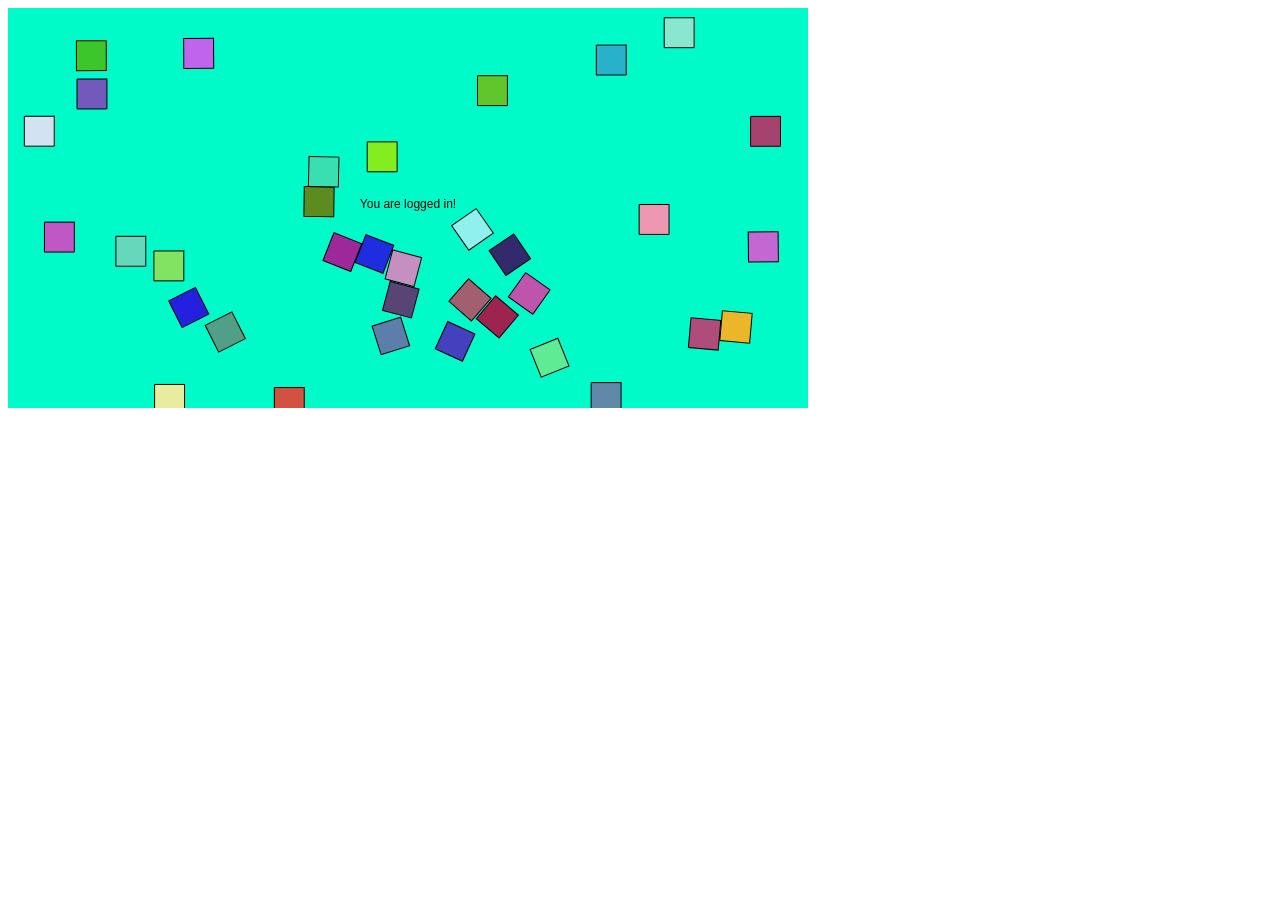
==== AidansP5Experiences/index.html @ cbd2db31 "updated file names" ====
<html>

<head>

    <script 
    src="./p5/p5.js"
    ></script>
    <script src ="p5/p5-plank.js"></script>
    <script src="./p5/p5.play.js">
        
    </script>
    <script src = "Sketch.js">
    
    </script>
    
    
    
   
   
    

</head>
</html>
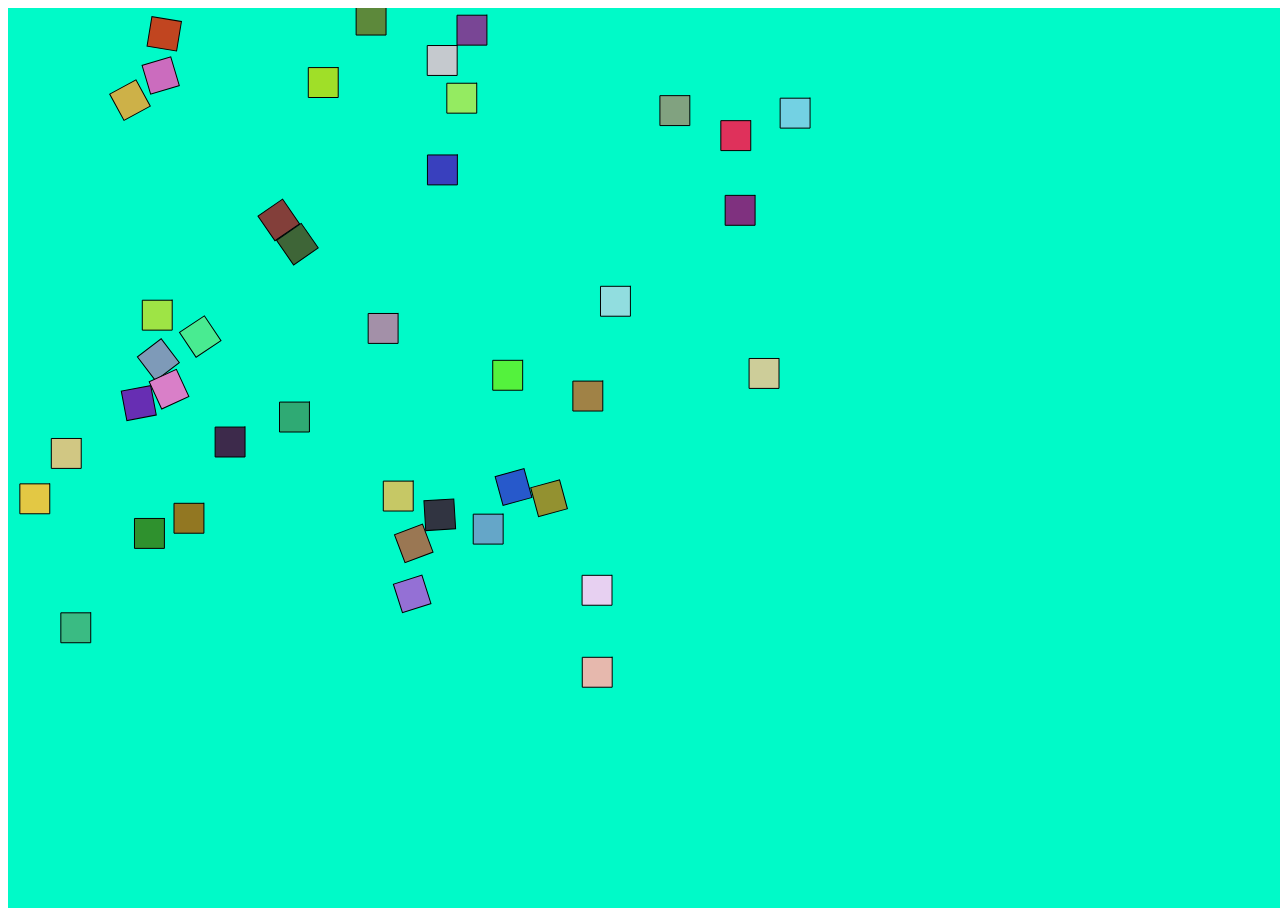
==== commit 98772572: "update" ====
--- a/AidansP5Experiences/index.html
+++ b/AidansP5Experiences/index.html
@@ -2,22 +2,21 @@
 
 <head>
 
-    <script 
-    src="./p5/p5.js"
-    ></script>
-    <script src ="p5/p5-plank.js"></script>
+    <script src="./p5/p5.js"></script>
+    <script src="p5/p5-plank.js"></script>
     <script src="./p5/p5.play.js">
-        
+
     </script>
-    <script src = "Sketch.js">
-    
+    <script src="Sketch.js">
+
     </script>
-    
-    
-    
-   
-   
-    
+
+
+
+
+
+
 
 </head>
+
 </html>